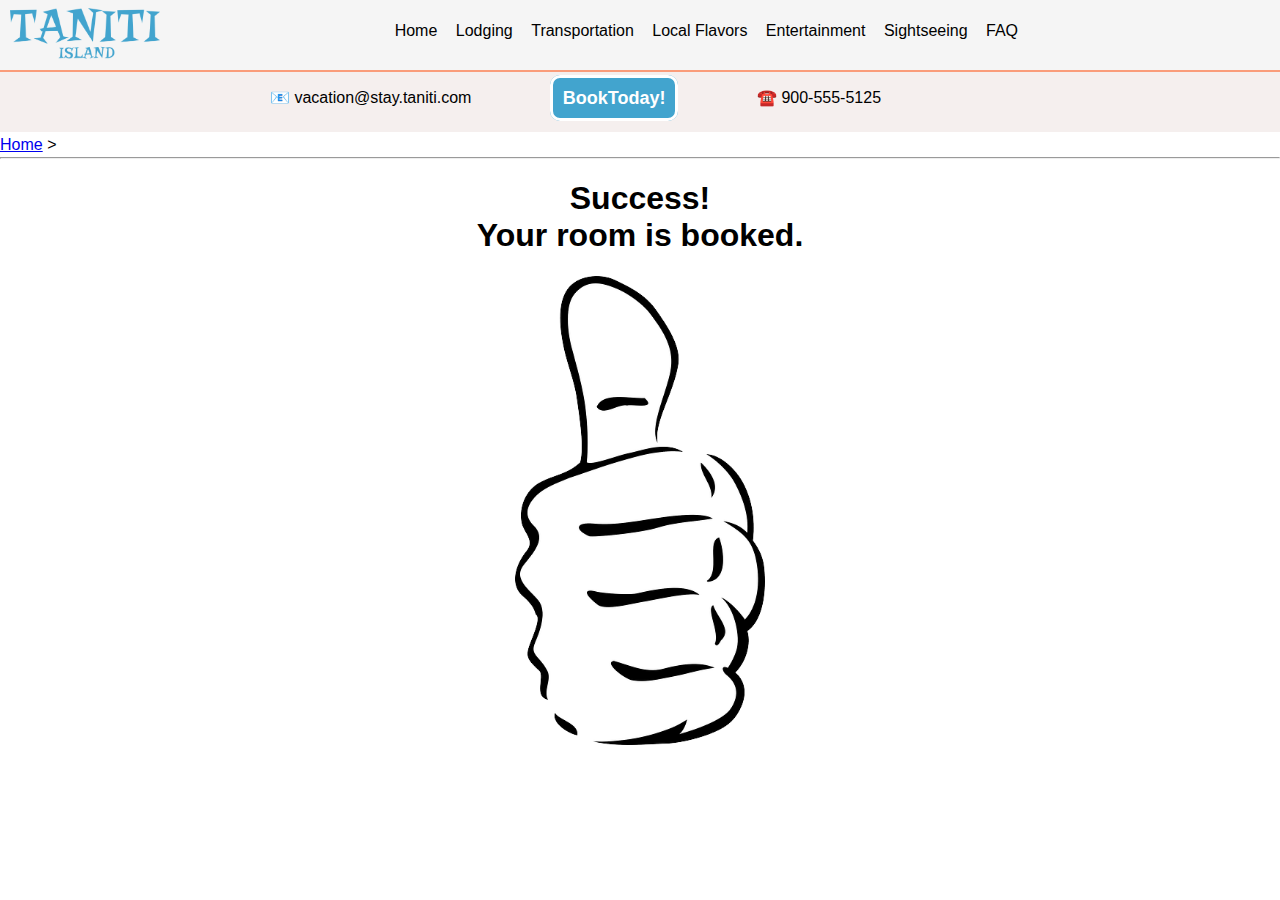
==== booking.html @ 631591b4 "attributions" ====
<!DOCTYPE html>
<html lang="en">
<head>
    <meta charset="UTF-8">
    <meta http-equiv="X-UA-Compatible" content="IE=edge">
    <meta name="viewport" content="width=device-width, initial-scale=1.0">
    <link rel="stylesheet" type="text/css" href="style.css">
    <script type="application/javascript" src="island.js"></script>
    <link rel="icon" href="Assets/hibiscus64.ico">
    <title>Lodging</title>
</head>
<body>
    <div id="top">
        <div class="head">

            <nav>

                <a id="Home" href="Index.html">Home</a>

                <a id="Lodging" href="Lodging.html">Lodging</a>

                <a id="Transportation" href="Transportation.html">Transportation</a>

                <a id="Flavors" href="Flavors.html">Local Flavors</a>

                <a id="Entertainment" href="Entertainment.html">Entertainment</a>

                <a id="Sights" href="Sights.html">Sightseeing</a>

                <a id="Faq" class="navLast" href="Faq.html">FAQ</a>
            </nav>


            <a id="logoLink" href="index.html">
                <img class="image logo" id="logo" src="Assets/tanitiLogo.png"   alt="Taniti Logo">
            </a>


        </div>

        <div id="contact">

            <div id="contactLinks">
                <a id="email" href="mailto:whatever4414@outlook.com">📧     vacation@stay.taniti.com</a>

                <a id="book" href="booking.html">BookToday!</a>

                <a id="phone" href="tel:9005555125">☎️ 900-555-5125</a>
            </div>

        </div>

    </div>


    <div id="history"><a href="index.html">Home</a><span> > </span></div>
    <hr>


    <h1 id="success">Success!<br/>Your room is booked.</h1>

    <img id="thumb" src="Assets/thumbsUp.png">


    
</body>
</html>
---- style.css ----
* {
    box-sizing: content-box;
    font-family: sans-serif;
}

body {
    width: 100%;
    margin: 0;
}

.head {
    padding: 10px;
    height: 50px;
    margin: 0;
    background-color: rgba(180, 179, 179, 0.137);
    border-bottom: 2px solid rgba(255, 68, 0, 0.5);
}

#logoLink {
    width: min-content;
    height: min-content;
}

#logo {
    width: 150px;
    position: relative;
    top: -32.5px;
}

nav {
    width: 100%;
    height: min-content;
    text-align: right;
    margin-top: 12px;
    margin: inherit auto;
}

nav a {
    color: black;
    margin: 20px 7px;
    text-decoration: none;
}

@media screen and (min-width: 1200px) {
    .navLast {
        margin-right: 20%;
    }    
}

@media screen and (min-width: 1400px) {
    .navLast {
        margin-right: 25%;
    }
}

@media screen and (min-width: 3000px) {

    .blur, .sightsImg {
        width: 80%;
        border-radius: 25px;
        margin: auto;
    }

}

#contact {
    height: 60px;
    width: 100%;
    margin: 0;
    padding: 0;
    background-color: #F5EFEE;
}

#phone {
    position: relative;
    top: 15px;
    margin:0;
    text-decoration: none;
    color: black;
}

#book {
    position: relative;
    background-color: #42A4CE;
    border-radius: 10px;
    border: 3px solid white;
    color: white;
    font-weight: bold;
    font-size: large;
    text-decoration: none;
    padding: 10px;
    
    top: 16px;
    margin: auto 10%;
}

#email {
    position: relative;
    top: 15px;
    margin:0;
    text-decoration: none;
    color: black;
}

#contactLinks {
    width: 740px;
    margin: auto;
}

#history {
    margin-bottom: -5px;
    margin-top: 4px;
}

#boat {
    background-image: url("Assets/beachSunsetBoat.jpg");
    margin-top: -35px;
    background-attachment: fixed;
    background-position: center;
    background-repeat: no-repeat;
    background-size: cover;
    min-height: 806px;
}

.blur {
    background-color: rgba(80, 80, 80, 0.25);
    backdrop-filter: blur(5px);
    color: white;
}

#first {
    
    height: 100px;
    text-align: center;
    
    padding: 20px;
    font-size: 50px;
}

#first small {
    font-size: large;
    position: relative;
    top: -15px;
}

#second {
    position: absolute;
    bottom: 0;
    margin-bottom: -13.5px;
    font-size: 25px;
    font-weight: bold;
    padding: 50px 125px;
}

#mountain {
    background-image: url("Assets/mountainVolcano.jpg");
    margin-top: -30px;
    background-attachment: fixed;
    background-position: center;
    background-repeat: no-repeat;
    background-size: cover;
    min-height: 1500px;
}

#mountain::after {
    content: "Photos by: Jimmy Conover and Karsten Winegeart on Unsplash";
    position: fixed;
    bottom: 0;
    left: 0;
    font-size: 10px;
    color: whitesmoke;
}

#third {
    position: absolute;
    margin-top: 500px;
    font-size: 25px;
    font-weight: bold;
    padding: 50px 125px;
    
}

#fourth {
    position: absolute;
    bottom: -1300px;
    text-align: center;
    width: 100%;
    padding: 60px 0;
}

#activities {
    margin: auto;
    color: white;
    text-decoration: none;
    border: 2px solid white;
    border-radius: 10px;
    background-color: #42A4CE;
    padding: 20px 40px;
    
}



/*
        lodging page
*/


#hotelRoom {
    background-image: url("Assets/hotelRoom.jpg");
    margin-top: -30px;
    background-attachment: fixed;
    background-position: center;
    background-repeat: no-repeat;
    background-size: cover;
    min-height: 900px;
}

#sunsetBeach::after {
    content: "Photos by: Marvin Meyer, Jörg Angeli, SJ ., Ibrahim Mushan, and Nicate Lee on Unsplash";
    position: fixed;
    bottom: 0;
    left: 0;
    font-size: 10px;
    color: whitesmoke;
}

#sunsetBeach img {
    width: 79%;
    margin: 10% 10% 0 10%;
    border-radius: 25px;
    border: 2px solid white;
}

.lodgingHead {
    text-align: center;
    padding: 20px;
    font-size: 45px;
    
}

#lodgingInfo {
    padding: 50px 150px;
    font-size: 25px;

    margin-top: 562.5px;
}



#sunsetBeach {
    background-image: url("Assets/sunsetBeach.jpg");
    margin-top: 0;
    background-attachment: fixed;
    background-position: center;
    background-repeat: no-repeat;
    background-size: cover;
    min-height: 4000px;
}

#hotel1 {
    position: relative;
    top: 500px;
}

#hotel1Img {
    width: 100%;
    margin: 0;
}

.hotelInfo {
    
    margin-right: 15%;
    width: max-content;
    margin: auto;
    text-align: center;
    line-height: 30px;
    list-style-type: none;
}



.hotelInfo a {
    color: white;

    text-align: center;

    background-color: #42A4CE;
    padding: 15px;
    border: 2px solid white;
    border-radius: 10px;

    line-height: 85px;
}


#hotel2 {
    margin-top: 700px;
    text-align: center;

}

#hotel2 * {
    list-style-type: none;
}

#hotel2Img {
    width: 100%;
    
}

#hostelImg {
    width: 100%;
}


#hostel {
    margin-top: 300px;
}

#bottom {
    text-align: center;
    position: relative;
    margin-top: 335px; 
    margin-bottom: -30px;
    padding: 30px;
}


#thumb {
    display: block;
    width:250px;
    margin: auto;
}

#success {
    text-align: center;
}

/*
        Transportation
*/

#transportationBackground {

    background-image: url("Assets/beachRoad.jpg");
    margin-top: -12px;
    background-attachment: fixed;
    background-position: center;
    background-repeat: no-repeat;
    background-size: cover;
    min-height: 1500px;

}

#transportationBackground::after {
    content: "Photos by: Scott Taylor on Unsplash, as well as Emslichter, and Sabrina Belle on Pixabay";
    position: fixed;
    bottom: 0;
    left: 0;
    font-size: 10px;
    color: whitesmoke;
}

.cards {
    width: max-content;
    height: min-content;
    margin: auto;
    
}

.card {
    width: 200px;
    height: 350px;
    margin: 20px 50px;
    margin-top: 100px;
    padding: 0 10px;
    float: left;
    background-color: rgba(255, 255, 255, 0.75);
    color: rgb(44, 44, 44);
    border: 3px solid #42A4CE;
    border-radius: 10px;
}

.cardTitle {
    font-size: xx-large;
    text-align: center;
}

.card dl {
    width: max-content;
    margin: auto;
}

.card dt, .card dd {
    width: max-content;
    margin: auto;
}

.card dd {
    margin-bottom: 15px;
}

#shuttle, #taxi {
    text-align: center;
}

#cars {
    position: absolute;
    margin-top: 700px;
    width: 100%;
}

.car {
    height: 200px;
    border-bottom: 5px solid rgba(27, 27, 27, 0.5);
    background-color: rgba(255, 255, 255, 0.25);
}

#sedan, #suv {
    height: 200px;
}

.car ul {
    list-style-type: none;
    float: right;
    width: max-content;
    margin: 20px 200px auto auto;
}

.reserve {
    padding: 10px;
    margin-top: 20px;
    color: white;
    background-color: #42A4CE;
    border: 3px solid white;
    border-radius: 10px;
}

#bike {
    width: 450px;
    margin: 0 auto;
    font-size: 25px;
}

#bikeHolder {
    margin-top: -53px;
}

#bikeTitle {
    padding-top: 15px;
    margin-bottom: 15px;
}


/*

        Flavors Page

*/


#fishMarket {
    background-image: url("Assets/springRolls.jpg");
    margin-top: -12px;
    background-attachment: fixed;
    background-position: center;
    background-repeat: no-repeat;
    background-size: cover;
    min-height: 2700px;
}

#fishMarket::after {
    content: "Photos by: Emily Webster, Caroline Attwood, Tyson, Ella Olsson, and Raul Gonzalez Escobar on Unsplash";
    position: fixed;
    bottom: 0;
    left: 0;
    font-size: 10px;
    color: whitesmoke;
}

#fishH {
    text-align: center;
    margin: 10px auto;
    padding-top: 15px;
}

#fishP {
    width: 400px;
    margin: auto;
    padding-bottom: 20px;

}

#localFish {
    height: 230px;
    margin-top: 400px;
}

#localFishImg, #nuggets, #springRolls, #marketImg {
    height: 200px;
    margin: 15px 0 15px 15px;
    border-radius: 5px;
}

#localFishP {
    margin-top: 90px;
}

.localResturants {
    width: 400px;
    float: right;
    margin-right: 100px;
}


#american {
    margin-top: 400px;
}

#americanP {
    width: 400px;
    float: right;
    margin-top: 85px;
    margin-right: 125px;
}

#panAsian {
    margin-top: 400px;
}

#panAsianP {
    float: right;
    width: 400px;
    margin-top: 90px;
    margin-right: 125px;
}

#market {
    margin-top: 400px;
}

#marketP {
    float: right;
    width: 400px;
    margin-top: 55px;
    margin-right: 130px;
}


/*
        Entertainment Page
*/


#entertainment {
    margin-top: -13px;
    background-image: url("Assets/bowling.jpg");
    background-attachment: fixed;
    background-position: center;
    background-repeat: no-repeat;
    background-size: cover;
    min-height: 3700px;
    
}

#entertainment::after {
    content: "Photos by: Persnickety Prints, Carl Raw, Steven Cordes, Artem B, Myke Simon, and Amie Johnson on Unsplash";
    position: fixed;
    bottom: 0;
    left: 0;
    font-size: 10px;
    color: whitesmoke;
}

#entertainmentHead {
    text-align: center;
    font-size: 60px;
    margin-top: 0;
    padding: 20px;
}

#arcade {
    position: absolute;
    margin-top: 400px;
    width: 100%;
    height: 220px
}

#skiBall, #bowlingAlleyImg, #danceClub, #cinema, #pub {
    height: 200px;
    padding: 10px;
    border-radius: 15px;
    
}

#skiBallP {
    float: right;
    width: 400px;
    margin-right: 110px;
    margin-top: 50px;
}

#bowlingAlley {
    height: 220px;
    width: 100%;
    position: absolute;
    margin-top: 1120px;

}

#bowlingAlleyP {
    float: right;
    width: 400px;
    margin-top: 80px;
    margin-right: 130px;
}


#club, #movies, #pubs {
    width: 100%;
    height: 220px;
    position: absolute;
    margin-top: 1835px;
}

#clubP, #moviesP, #pubsP {
    float: right;
    width: 400px;
    margin-top: 80px;
    margin-right: 150px;
}

#movies {
    margin-top: 2550px;
}

#moviesP {
    margin-top: 65px;
}

#pubs {
    margin-top: 3270px;
}

#pubsP {
    margin-right: 120px;
    margin-top: 75px;
}


/*
        Sights Page
*/


#sightsPage {

    margin-top: -42px;
    background-image: url("Assets/rainforest.jpg");
    background-attachment: fixed;
    background-position: center;
    background-repeat: no-repeat;
    background-size: cover;
    min-height: 3700px;

}

#sightsPage::after {
    content: "Photos by: Jakob Owens, Jeremy Boley, roberto zuniga, Vidar Nordli-Mathisen, Subtle Cinematics, and Aaron Burden on Unsplash";
    position: fixed;
    bottom: 0;
    left: 0;
    font-size: 10px;
    color: whitesmoke;
}

#sightsPage img {
    width: 79%;
    margin: 10% 10% 0 10%;
    border-radius: 25px;
    border: 2px solid white;
}


#sightsHead {
    font-size: 60px;
    text-align: center;
    padding: 15px;
}


.sightsImg {
    width: 100%;
    margin: 0;
    padding: 0;
}

.sightsP {  
    width: 400px;
    margin: auto;
    padding: 30px;
}

#helicopterRides {
    margin-top: 400px;
}

#jungle, #volcano, #fishingTour, #snorkeling, #beach {
    margin-top: 400px;
}

/*

        FAQ page

*/

#faq {
    margin-top: -13px;
    background-image: url("Assets/drink.jpg");
    background-attachment: fixed;
    background-position: center;
    background-repeat: no-repeat;
    background-size: cover;
    min-height: 2500px;
}

#faq::after {
    content: "Photo by Ibrahim Razzan on Unsplash";
    position: fixed;
    bottom: 0;
    left: 0;
    font-size: 10px;
}

#faqHead {
    text-align: center;
    padding: 20px;
    font-size: 60px;
    margin-top: -10px;
}

#faq dl {
    position: absolute;
    width: 100%;
    margin-top: 0px;
}

#faq dd, #faq dt{
    width: 300px;
    height: 80px;
    background-color:rgba(255, 255, 255, 0.75);
    padding: 30px;
    line-height: 30px;

    margin-top: 100px;
}

#faq dl dd {

    float: right;
    margin-top: -140px;

}

#faq dt::before {
    content: "Q";
    padding: 5px;
    margin:0 5px 5px 0;
    background-color: rgb(212, 45, 45);
    color: white;
    font-weight: bold;
}


#faq dd::before {
    content: "A";
    padding: 5px;
    margin:0 5px 5px 0;
    background-color: rgb(33, 173, 33);
    color: white;
    font-weight: bold;
}


#faq .xl, #faq .xldd {
    height: 130px;
}

#faq .xldd {
    margin-top: -190px;
}

#faq #lastDT, #faq #lastDD {
    height: 175px;
}

#faq #lastDD {
    margin-top: -235px;
}
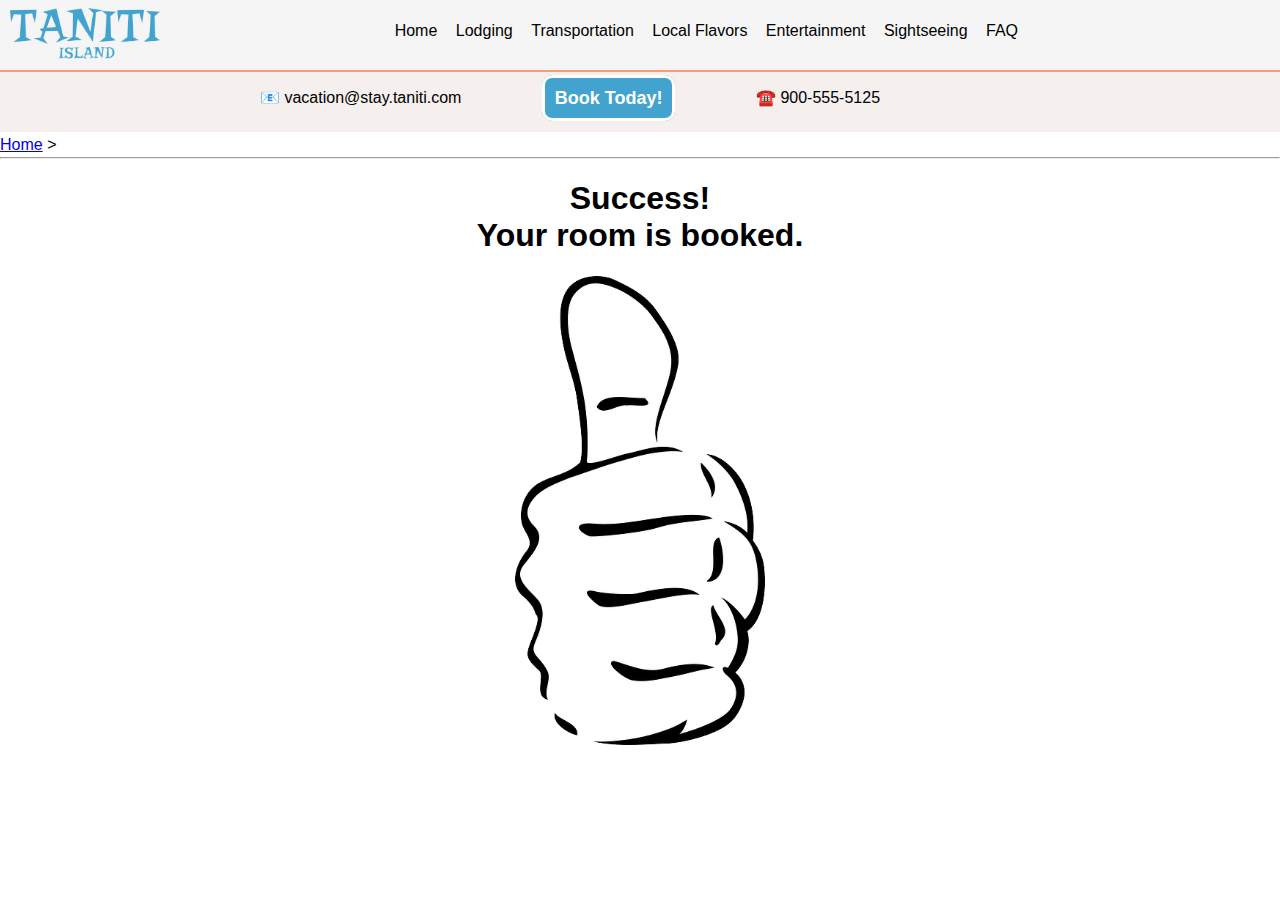
==== commit b8e87034: "fixes" ====
--- a/booking.html
+++ b/booking.html
@@ -15,7 +15,7 @@
 
             <nav>
 
-                <a id="Home" href="Index.html">Home</a>
+                <a id="Home" href="index.html">Home</a>
 
                 <a id="Lodging" href="Lodging.html">Lodging</a>
 
@@ -43,7 +43,7 @@
             <div id="contactLinks">
                 <a id="email" href="mailto:whatever4414@outlook.com">📧     vacation@stay.taniti.com</a>
 
-                <a id="book" href="booking.html">BookToday!</a>
+                <a id="book" href="Lodging.html">Book Today!</a>
 
                 <a id="phone" href="tel:9005555125">☎️ 900-555-5125</a>
             </div>
@@ -59,7 +59,7 @@
 
     <h1 id="success">Success!<br/>Your room is booked.</h1>
 
-    <img id="thumb" src="Assets/thumbsUp.png">
+    <img id="thumb" src="Assets/thumbsUp.png" alt="thumbs up">
 
 
     
--- a/style.css
+++ b/style.css
@@ -57,7 +57,7 @@
 @media screen and (min-width: 3000px) {
 
     .blur, .sightsImg {
-        width: 80%;
+        width: 60%;
         border-radius: 25px;
         margin: auto;
     }
@@ -104,7 +104,7 @@
 }
 
 #contactLinks {
-    width: 740px;
+    width: 760px;
     margin: auto;
 }
 
@@ -124,9 +124,11 @@
 }
 
 .blur {
-    background-color: rgba(80, 80, 80, 0.25);
+    background-color: rgba(0, 0, 0, 0.35);
     backdrop-filter: blur(5px);
     color: white;
+    font-size: 25px;
+    font-weight: bold;
 }
 
 #first {
@@ -243,7 +245,6 @@
 #lodgingInfo {
     padding: 50px 150px;
     font-size: 25px;
-
     margin-top: 562.5px;
 }
 
@@ -367,7 +368,7 @@
     width: max-content;
     height: min-content;
     margin: auto;
-    
+    font-weight: bold;
 }
 
 .card {
@@ -415,7 +416,13 @@
 .car {
     height: 200px;
     border-bottom: 5px solid rgba(27, 27, 27, 0.5);
-    background-color: rgba(255, 255, 255, 0.25);
+    padding-bottom: 25px;
+    width: 60%;
+    margin: 0 20%;
+}
+
+.car button:hover {
+    cursor: pointer;
 }
 
 #sedan, #suv {
@@ -468,7 +475,7 @@
     background-position: center;
     background-repeat: no-repeat;
     background-size: cover;
-    min-height: 2700px;
+    min-height: 3000px;
 }
 
 #fishMarket::after {
@@ -478,6 +485,15 @@
     left: 0;
     font-size: 10px;
     color: whitesmoke;
+    background-color:rgba(0, 0, 0, 0.25);
+}
+
+#fishMarket .blur {
+    width: 60%;
+    border-radius: 25px;
+    margin-left: auto;
+    margin-right: auto;
+    padding: 20px;
 }
 
 #fishH {
@@ -505,7 +521,7 @@
 }
 
 #localFishP {
-    margin-top: 90px;
+    margin-top: 60px;
 }
 
 .localResturants {
@@ -522,7 +538,7 @@
 #americanP {
     width: 400px;
     float: right;
-    margin-top: 85px;
+    margin-top: 65px;
     margin-right: 125px;
 }
 
@@ -533,7 +549,7 @@
 #panAsianP {
     float: right;
     width: 400px;
-    margin-top: 90px;
+    margin-top: 70px;
     margin-right: 125px;
 }
 
@@ -544,7 +560,7 @@
 #marketP {
     float: right;
     width: 400px;
-    margin-top: 55px;
+    margin-top: 5px;
     margin-right: 130px;
 }
 
@@ -561,8 +577,13 @@
     background-position: center;
     background-repeat: no-repeat;
     background-size: cover;
-    min-height: 3700px;
-    
+    min-height: 3800px;
+    
+}
+
+#entertainment img {
+    border: 2px solid whitesmoke;
+    padding: 0;
 }
 
 #entertainment::after {
@@ -574,6 +595,11 @@
     color: whitesmoke;
 }
 
+#entertainment .blur {
+    width: 60%;
+    padding: 20px 20%;
+}
+
 #entertainmentHead {
     text-align: center;
     font-size: 60px;
@@ -677,8 +703,8 @@
 }
 
 #sightsPage img {
-    width: 79%;
-    margin: 10% 10% 0 10%;
+    width: 59%;
+    margin: 10% 20% 0 20%;
     border-radius: 25px;
     border: 2px solid white;
 }
@@ -744,8 +770,8 @@
 
 #faq dl {
     position: absolute;
-    width: 100%;
-    margin-top: 0px;
+    width: 60%;
+    margin: 0 20%;
 }
 
 #faq dd, #faq dt{
